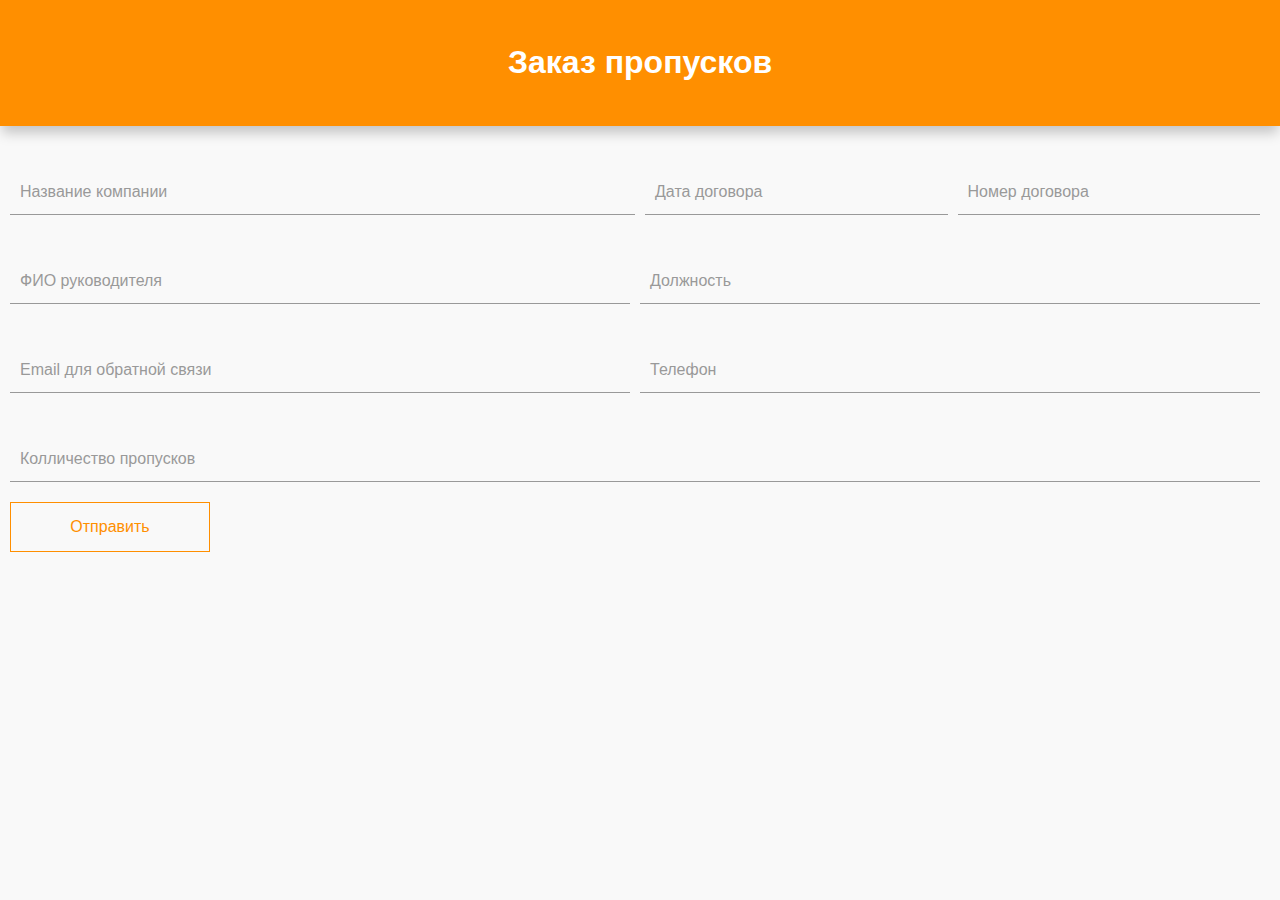
==== index.html @ 8dd2d03a "edit jquery ui" ====
<!DOCTYPE html>
<html lang="ru">

  <head>
    <title>Заказать пропуск</title>

    <meta charset="UTF-8">
    <meta name="viewport" content="width=device-width, initial-scale=1.0">
    <meta http-equiv="X-UA-Compatible" content="ie=edge">

    <link rel="stylesheet" href="css/master.css">
    <link rel="stylesheet" href="css/main.css">
    <link rel="stylesheet" href="css/button.css">
    <link rel="stylesheet" href="jquery-ui/jquery-ui.css">

    <script src="js/jQuery.js" defer></script>
    <script src="jquery-ui/jquery-ui.min.js" defer></script>
    <script src="js/jquery.maskedinput.min.js" defer></script>
    <script src="js/scripts.js" defer></script>
  </head>

  <body>
    <main class="main">
      <h1 class="title">Заказ пропусков</h1>

      <div class="fixed-container">
        <form class="form">
          <div class="form-group-row">
            <div class="input-container">
              <input class="form__input" type="text" name="firm" required>
              <label class="form__label">Название компании</label>
              <span class="input-container__bar"></span>
            </div>

            <div class="input-group">
              <div class="input-container">
                <input class="form__input" type="text" name="date" required>
                <label class="form__label">Дата договора</label>
                <span class="input-container__bar"></span>
              </div>

              <div class="input-container">
                <input class="form__input" type="text" name="contract" required>
                <label class="form__label">Номер договора</label>
                <span class="input-container__bar"></span>
              </div>
            </div>
          </div>

          <div class="form-group-row">
            <div class="input-container">
              <input class="form__input" type="text" name="fio" required>
              <label class="form__label">ФИО руководителя</label>
              <span class="input-container__bar"></span>
            </div>

            <div class="input-container">
              <input class="form__input" type="text" name="post" required>
              <label class="form__label">Должность</label>
              <span class="input-container__bar"></span>
            </div>
          </div>

          <div class="form-group-row">
            <div class="input-container">
              <input class="form__input" type="email" name="email" required>
              <label class="form__label">Email для обратной связи</label>
              <span class="input-container__bar"></span>
            </div>

            <div class="input-container">
              <input class="form__input" type="tel" name="tel" required>
              <label class="form__label">Телефон</label>
              <span class="input-container__bar"></span>
            </div>
          </div>

          <div class="form-group-row">
            <div class="input-container">
              <input class="form__input" type="text" name="count" required>
              <label class="form__label">Колличество пропусков</label>
              <span class="input-container__bar"></span>
            </div>
          </div>

          <button class="form__button button">Отправить</button>
        </form>
      </div>
    </main>
  </body>
</html>
---- css/master.css ----
/*============================================================*/

html {
  box-sizing: border-box;
}

*,
*::before,
*::after {
  box-sizing: inherit;
}

body {
  overflow: auto;

  width: 100%;
  min-width: 320px;               /* box-model */
  margin: 0;

  background-color: #f9f9f9;       /* Визаулизация */

  font-family: Roboto, Аrial, sans-serif;  /* Типография */
  font-size: 16px;
  line-height: 1.429;
  color: black;
}

button {
  outline: none !important;
}

img {
  max-width: 100%;
  height: auto;
}

a {
  text-decoration: none;
  color: inherit;
}

ul {
  list-style: none;
  padding: 0;
  margin: 0;
}

h1, h2, h3, p, figure {
  padding: 0;
  margin: 0;
}

.visually-hidden {
  position: absolute !important;
  clip: rect(1px 1px 1px 1px);
  clip: rect(1px, 1px, 1px, 1px);
  padding: 0 !important;
  border: 0 !important;
  height: 1px !important;
  width: 1px !important;
  overflow: hidden;
}

.clearfix::after {
  content: "";
  display: table;
  clear: both;
}

.fixed-container {
  max-width: 1280px;
  margin: 0 auto;
}

.off-scroll {
  overflow: hidden;
}

/*============================================================*/
---- css/main.css ----
.title {
  padding: 40px 0;

  background-color: #ff8f00;

  text-align: center;

  color: white;

  -webkit-box-shadow: 0px 9px 12px -2px rgba(0, 0, 0, 0.21);

          box-shadow: 0px 9px 12px -2px rgba(0, 0, 0, 0.21)
}

.form {
  padding: 0 10px;
}

.form-group-row {
  display: -webkit-box;
  display: -ms-flexbox;
  display: flex;
  -webkit-box-orient: horizontal;
  -webkit-box-direction: normal;
      -ms-flex-direction: row;
          flex-direction: row;

  margin-top: 50px;
}

.input-container {
  position: relative;

  width: 100%;

  margin-right: 10px;

  border-bottom: 1px solid #999;
}

.input-group {
  display: -webkit-box;
  display: -ms-flexbox;
  display: flex;
  -webkit-box-orient: horizontal;
  -webkit-box-direction: normal;
      -ms-flex-direction: row;
          flex-direction: row;

  width: 100%;
}

.form__label {
  display: block;
  position: absolute;
  top: 5px;
  left: 10px;

  color: #999;

  pointer-events: none;

  -webkit-transition: .2s ease all;

  -o-transition: .2s ease all;

  transition: .2s ease all;
}

.input-container__bar {
  display: block;
  position: relative;

  width: 100%;
}

.input-container__bar::before, .input-container__bar::after {
  content: "";

  position: absolute;
  top: 0;

  width: 0;
  height: 2px;

  background-color: #ff8f00;

  -webkit-transition: .5s ease all;

  -o-transition: .5s ease all;

  transition: .5s ease all;
}

.input-container__bar::before {
  left: 50%;
}

.input-container__bar::after {
  right: 50%;
}

.form__input:focus ~ .input-container__bar::before {
  width: 50%;
}

.form__input:focus ~ .input-container__bar::after {
  width: 50%;
}

.form__input {
  display: block;

  width: 100%;

  padding: 10px;

  background-color: transparent;

  border: none;

  outline: none;

  font-size: 16px;
}

.input:focus {
  outline: none;
}

input:invalid {
  border: none;

  outline: none;

  box-shadow: none;
}

input:-moz-submit-invalid {
  border: none;

  outline: none;

  box-shadow: none;
}

input:-moz-ui-invalid {
  border: none;

  outline: none;

  box-shadow: none;
}

.form__input:focus ~ label, .form__input:valid ~ label {
  top: -16px;
  font-size: 14px;

  color: black;
}

.form__button {
  margin-top: 20px;
}

@media (max-width: 720px) {
  .form-group-row {
    -webkit-box-orient: vertical;
    -webkit-box-direction: normal;
        -ms-flex-direction: column;
            flex-direction: column;

    margin-top: 0;
  }

  .input-container {
    margin-top: 50px;
  }

  .form__button {
    margin: 20px auto;
  }
}

@media (max-width: 320px) {
  .form__button {
    width: 100% !important;
  }
}
---- css/button.css ----
.button {
  display: block;

  width: 200px;
  height: 50px;

  padding: 0;

  background-color: transparent;

  border: 1px solid #ff8f00;

  color: #ff8f00;

  font-size: 16px;

  cursor: pointer;

  transition: .15s all;
}

.button[disabled] {
  opacity: .5;

  pointer-events: none;
}

.button:hover {
  background-color: #ff8f00;

  border: transparent;

  color: white;
}

.button:focus {
  background-color: #ff8f00;

  border: transparent;

  color: white;
}
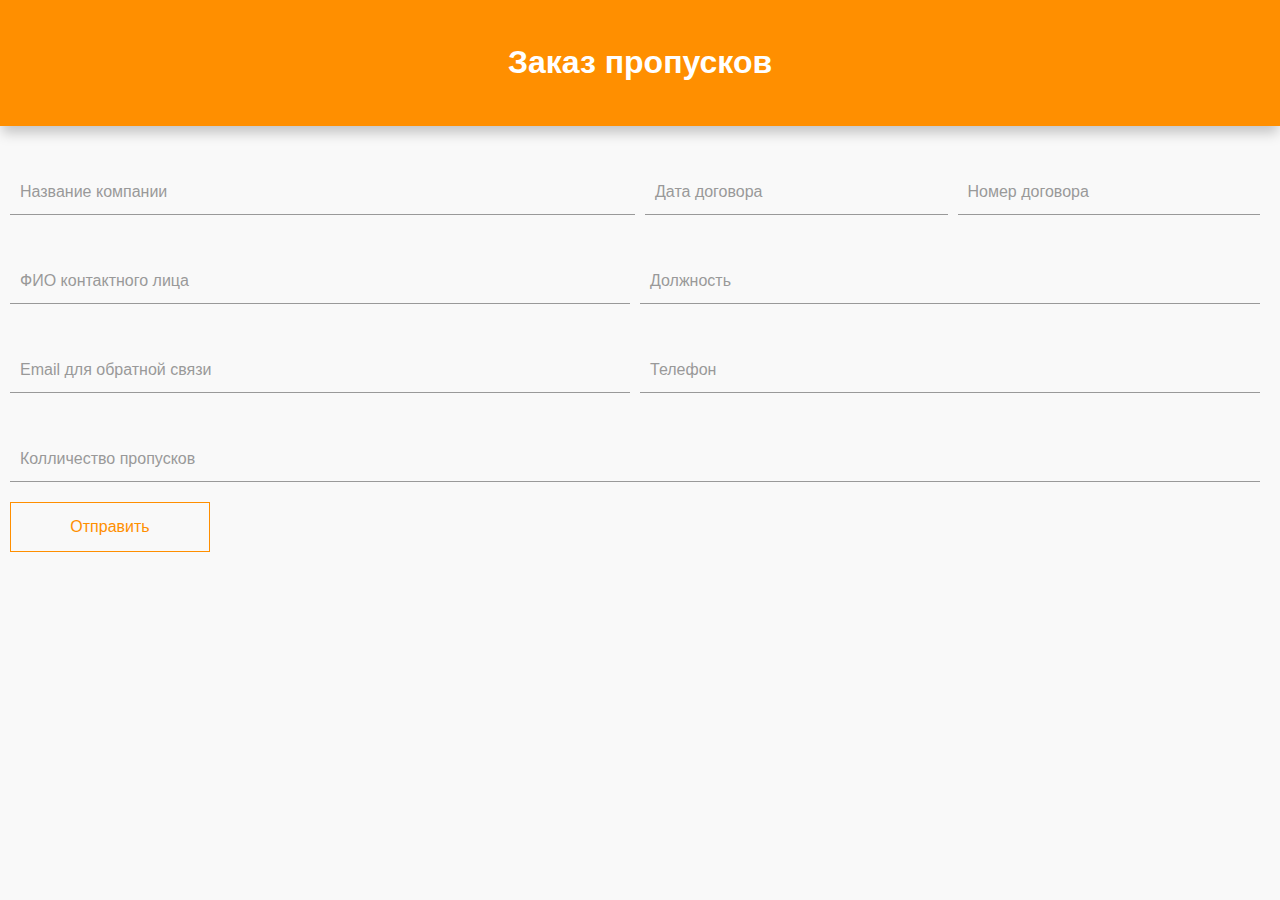
==== commit 186c71f6: "first commit" ====
--- a/index.html
+++ b/index.html
@@ -50,7 +50,7 @@
           <div class="form-group-row">
             <div class="input-container">
               <input class="form__input" type="text" name="fio" required>
-              <label class="form__label">ФИО руководителя</label>
+              <label class="form__label">ФИО контактного лица</label>
               <span class="input-container__bar"></span>
             </div>
 
@@ -77,7 +77,7 @@
 
           <div class="form-group-row">
             <div class="input-container">
-              <input class="form__input" type="text" name="count" required>
+              <input class="form__input" type="text" pattern="[0-9]{1,2}" name="count" required>
               <label class="form__label">Колличество пропусков</label>
               <span class="input-container__bar"></span>
             </div>
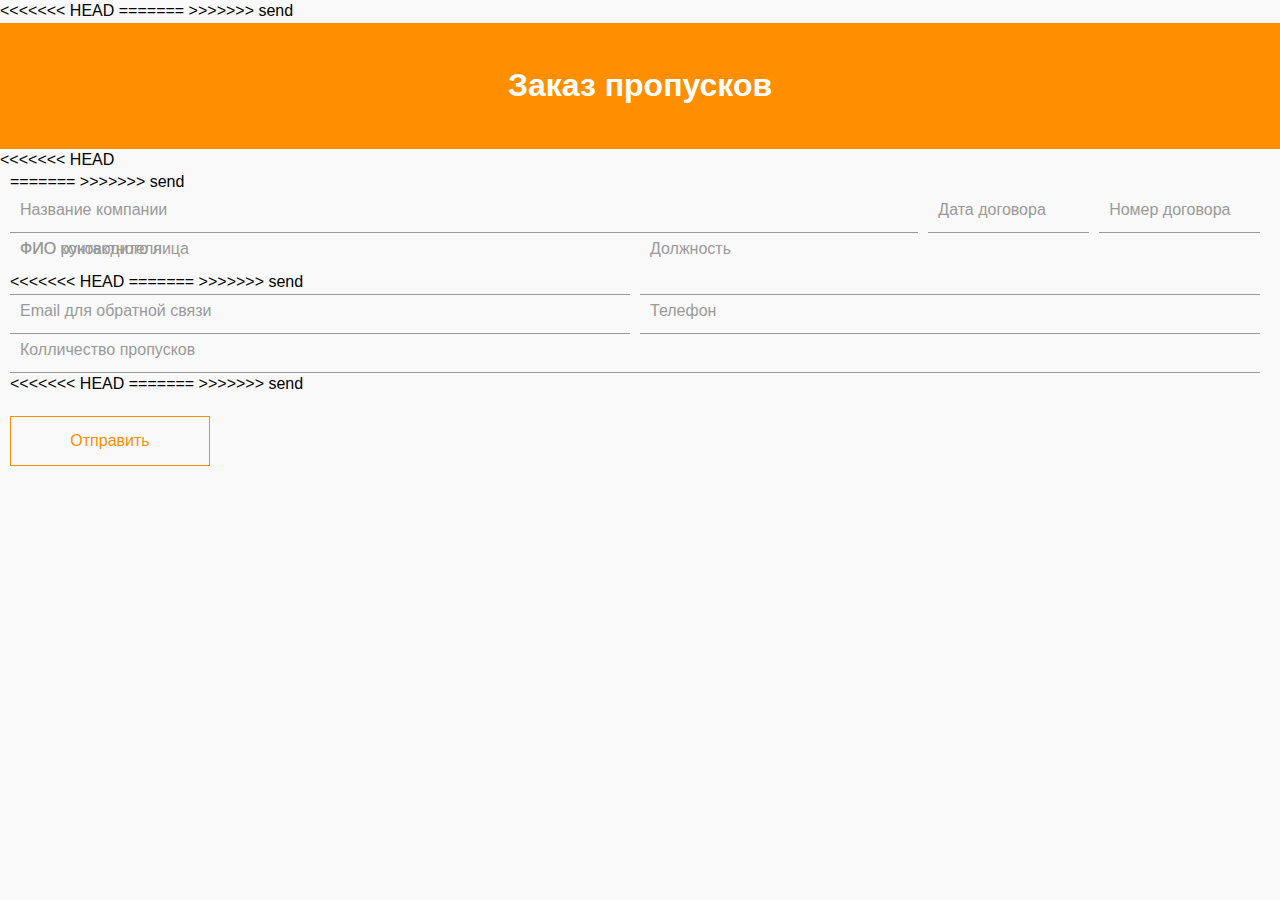
==== commit ecd98ed4: "Squashed commit of the following:" ====
--- a/index.html
+++ b/index.html
@@ -11,10 +11,18 @@
     <link rel="stylesheet" href="css/master.css">
     <link rel="stylesheet" href="css/main.css">
     <link rel="stylesheet" href="css/button.css">
+<<<<<<< HEAD
+    <link rel="stylesheet" href="css/jquery-ui.css">
+
+    <script src="js/jQuery.js" defer></script>
+    <script src="js/jquery-ui.min.js" defer></script>
+=======
     <link rel="stylesheet" href="jquery-ui/jquery-ui.css">
+    <link rel="stylesheet" href="css/popup.css">
 
     <script src="js/jQuery.js" defer></script>
     <script src="jquery-ui/jquery-ui.min.js" defer></script>
+>>>>>>> send
     <script src="js/jquery.maskedinput.min.js" defer></script>
     <script src="js/scripts.js" defer></script>
   </head>
@@ -24,7 +32,11 @@
       <h1 class="title">Заказ пропусков</h1>
 
       <div class="fixed-container">
+<<<<<<< HEAD
         <form class="form">
+=======
+        <form class="form" action="data-rec.php" method="post">
+>>>>>>> send
           <div class="form-group-row">
             <div class="input-container">
               <input class="form__input" type="text" name="firm" required>
@@ -50,7 +62,11 @@
           <div class="form-group-row">
             <div class="input-container">
               <input class="form__input" type="text" name="fio" required>
+<<<<<<< HEAD
+              <label class="form__label">ФИО руководителя</label>
+=======
               <label class="form__label">ФИО контактного лица</label>
+>>>>>>> send
               <span class="input-container__bar"></span>
             </div>
 
@@ -83,6 +99,11 @@
             </div>
           </div>
 
+<<<<<<< HEAD
+=======
+          <input style="display:none" type="text" name="key" value="passs">
+
+>>>>>>> send
           <button class="form__button button">Отправить</button>
         </form>
       </div>
--- a/css/main.css
+++ b/css/main.css
@@ -7,9 +7,13 @@
 
   color: white;
 
+<<<<<<< HEAD
+  box-shadow: 0px 9px 12px -2px rgba(0, 0, 0, 0.21)
+=======
   -webkit-box-shadow: 0px 9px 12px -2px rgba(0, 0, 0, 0.21);
 
           box-shadow: 0px 9px 12px -2px rgba(0, 0, 0, 0.21)
+>>>>>>> send
 }
 
 .form {
@@ -17,6 +21,10 @@
 }
 
 .form-group-row {
+<<<<<<< HEAD
+  display: flex;
+  flex-direction: row;
+=======
   display: -webkit-box;
   display: -ms-flexbox;
   display: flex;
@@ -24,6 +32,7 @@
   -webkit-box-direction: normal;
       -ms-flex-direction: row;
           flex-direction: row;
+>>>>>>> send
 
   margin-top: 50px;
 }
@@ -39,6 +48,10 @@
 }
 
 .input-group {
+<<<<<<< HEAD
+  display: flex;
+  flex-direction: row;
+=======
   display: -webkit-box;
   display: -ms-flexbox;
   display: flex;
@@ -46,6 +59,7 @@
   -webkit-box-direction: normal;
       -ms-flex-direction: row;
           flex-direction: row;
+>>>>>>> send
 
   width: 100%;
 }
@@ -60,10 +74,13 @@
 
   pointer-events: none;
 
+<<<<<<< HEAD
+=======
   -webkit-transition: .2s ease all;
 
   -o-transition: .2s ease all;
 
+>>>>>>> send
   transition: .2s ease all;
 }
 
@@ -85,10 +102,13 @@
 
   background-color: #ff8f00;
 
+<<<<<<< HEAD
+=======
   -webkit-transition: .5s ease all;
 
   -o-transition: .5s ease all;
 
+>>>>>>> send
   transition: .5s ease all;
 }
 
@@ -128,6 +148,8 @@
   outline: none;
 }
 
+<<<<<<< HEAD
+=======
 input:invalid {
   border: none;
 
@@ -152,6 +174,7 @@
   box-shadow: none;
 }
 
+>>>>>>> send
 .form__input:focus ~ label, .form__input:valid ~ label {
   top: -16px;
   font-size: 14px;
@@ -165,10 +188,14 @@
 
 @media (max-width: 720px) {
   .form-group-row {
+<<<<<<< HEAD
+    flex-direction: column;
+=======
     -webkit-box-orient: vertical;
     -webkit-box-direction: normal;
         -ms-flex-direction: column;
             flex-direction: column;
+>>>>>>> send
 
     margin-top: 0;
   }
--- a/css/button.css
+++ b/css/button.css
@@ -19,19 +19,26 @@
   transition: .15s all;
 }
 
-.button[disabled] {
+<<<<<<< HEAD
+button:hover {
+=======
+.button:disabled {
   opacity: .5;
 
-  pointer-events: none;
+  /* pointer-events: none; */
+  cursor: not-allowed;
 }
 
-.button:hover {
+.button:hover:not(:disabled) {
+>>>>>>> send
   background-color: #ff8f00;
 
   border: transparent;
 
   color: white;
 }
+<<<<<<< HEAD
+=======
 
 .button:focus {
   background-color: #ff8f00;
@@ -40,3 +47,76 @@
 
   color: white;
 }
+
+.btn-close-popup {
+  position: relative;
+
+  display: block;
+
+  width: 30px;
+  height: 30px;
+
+  padding: 0;
+
+  background: white;
+
+  border: 1px solid tomato;
+  border-radius: 50%;
+
+  outline: none;
+}
+
+.btn-close-popup::after {
+  content: "";
+
+  position: absolute;
+  top: 13px;
+  left: 2px;
+
+  width: 24px;
+  height: 2px;
+
+  background-color: tomato;
+
+  transform: rotate(45deg);
+}
+
+.btn-close-popup::before {
+  content: "";
+
+  position: absolute;
+  top: 13px;
+  left: 2px;
+
+  width: 24px;
+  height: 2px;
+
+  background-color: tomato;
+
+  transform: rotate(-45deg);
+}
+
+.btn-close-popup:hover {
+  background-color: tomato;
+}
+
+.btn-close-popup:hover::after {
+  background-color: white;
+}
+
+.btn-close-popup:hover::before {
+  background-color: white;
+}
+
+.btn-close-popup:focus {
+  background-color: tomato;
+}
+
+.btn-close-popup:focus::after {
+  background-color: white;
+}
+
+.btn-close-popup:focus::before {
+  background-color: white;
+}
+>>>>>>> send
--- a/css/popup.css
+++ b/css/popup.css
@@ -0,0 +1,60 @@
+.popup-container {
+  position: fixed;
+  top: 0;
+  left: 0;
+  z-index: 100;
+
+  display: flex;
+  justify-content: center;
+  align-items: center;
+
+  padding: 0 20px;
+
+  width: 100%;
+  height: 100%;
+
+  background-color: rgba(0, 0, 0, .5);
+}
+
+.popup-container__inner {
+  position: relative;
+
+  display: flex;
+  align-items: center;
+  justify-content: center;
+
+  width: 400px;
+  min-width: 300px;
+  min-height: 150px;
+
+  padding: 10px;
+
+  background-color: white;
+
+  border: 2px solid #ff8f00;
+
+  box-shadow: 0 14px 28px rgba(0,0,0,0.25), 0 10px 10px rgba(0,0,0,0.22);
+
+  transform: perspective(600px) translate(0px, 0%) rotateX(0deg);
+  opacity: 1;
+
+  transition: all 1s;
+}
+
+.popup-container__title {
+  text-align: center;
+
+  font-size: 18px;
+
+  color: black;
+}
+
+.popup-container__btn {
+  position: absolute;
+  top: -15px;
+  right: -15px;
+}
+
+.popup-container--hidden {
+  display: none;
+}
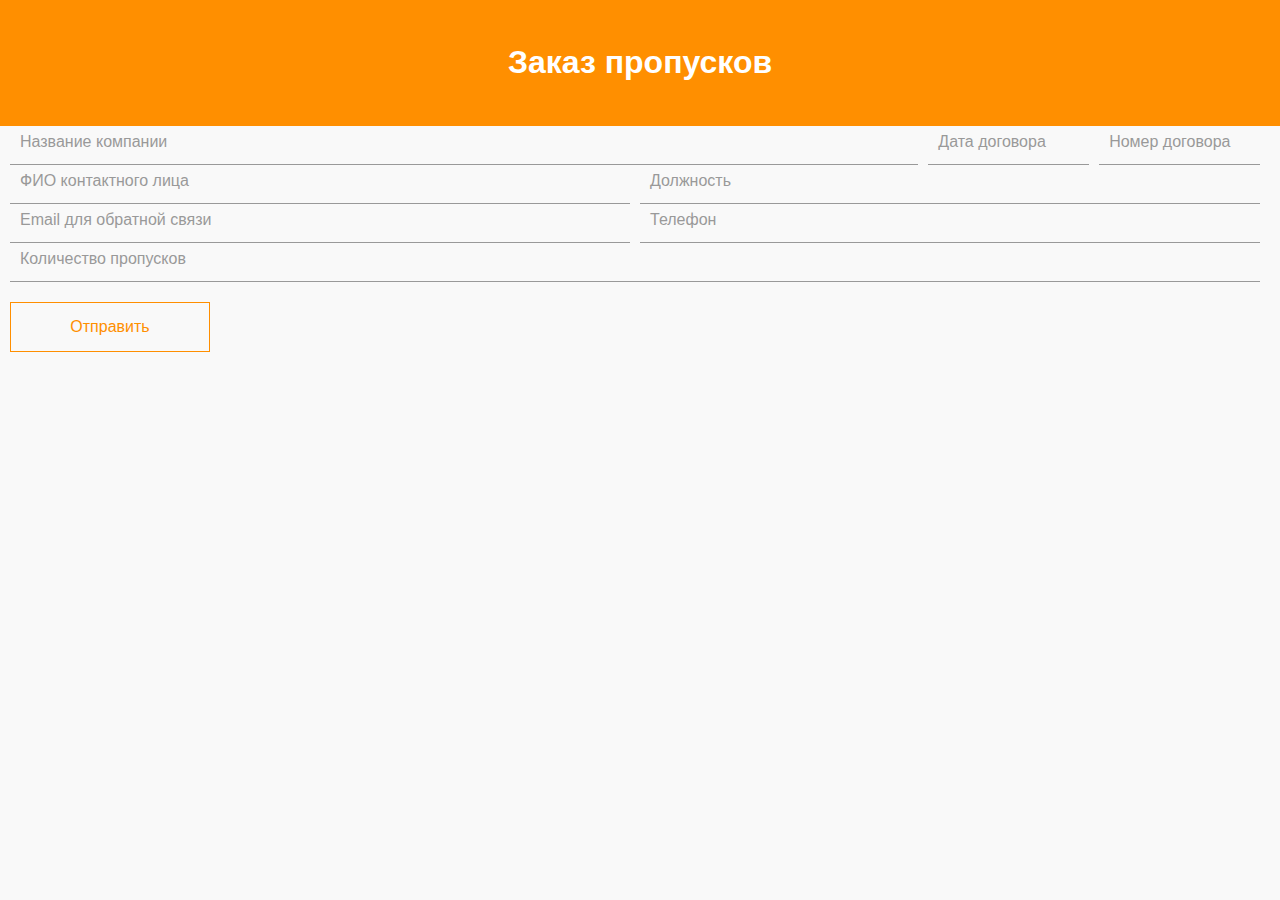
==== commit 8a7fe066: "add block php" ====
--- a/index.html
+++ b/index.html
@@ -11,18 +11,11 @@
     <link rel="stylesheet" href="css/master.css">
     <link rel="stylesheet" href="css/main.css">
     <link rel="stylesheet" href="css/button.css">
-<<<<<<< HEAD
-    <link rel="stylesheet" href="css/jquery-ui.css">
-
-    <script src="js/jQuery.js" defer></script>
-    <script src="js/jquery-ui.min.js" defer></script>
-=======
     <link rel="stylesheet" href="jquery-ui/jquery-ui.css">
     <link rel="stylesheet" href="css/popup.css">
 
     <script src="js/jQuery.js" defer></script>
     <script src="jquery-ui/jquery-ui.min.js" defer></script>
->>>>>>> send
     <script src="js/jquery.maskedinput.min.js" defer></script>
     <script src="js/scripts.js" defer></script>
   </head>
@@ -32,11 +25,7 @@
       <h1 class="title">Заказ пропусков</h1>
 
       <div class="fixed-container">
-<<<<<<< HEAD
-        <form class="form">
-=======
         <form class="form" action="data-rec.php" method="post">
->>>>>>> send
           <div class="form-group-row">
             <div class="input-container">
               <input class="form__input" type="text" name="firm" required>
@@ -62,11 +51,7 @@
           <div class="form-group-row">
             <div class="input-container">
               <input class="form__input" type="text" name="fio" required>
-<<<<<<< HEAD
-              <label class="form__label">ФИО руководителя</label>
-=======
               <label class="form__label">ФИО контактного лица</label>
->>>>>>> send
               <span class="input-container__bar"></span>
             </div>
 
@@ -94,16 +79,13 @@
           <div class="form-group-row">
             <div class="input-container">
               <input class="form__input" type="text" pattern="[0-9]{1,2}" name="count" required>
-              <label class="form__label">Колличество пропусков</label>
+              <label class="form__label">Количество пропусков</label>
               <span class="input-container__bar"></span>
             </div>
           </div>
 
-<<<<<<< HEAD
-=======
           <input style="display:none" type="text" name="key" value="passs">
 
->>>>>>> send
           <button class="form__button button">Отправить</button>
         </form>
       </div>
